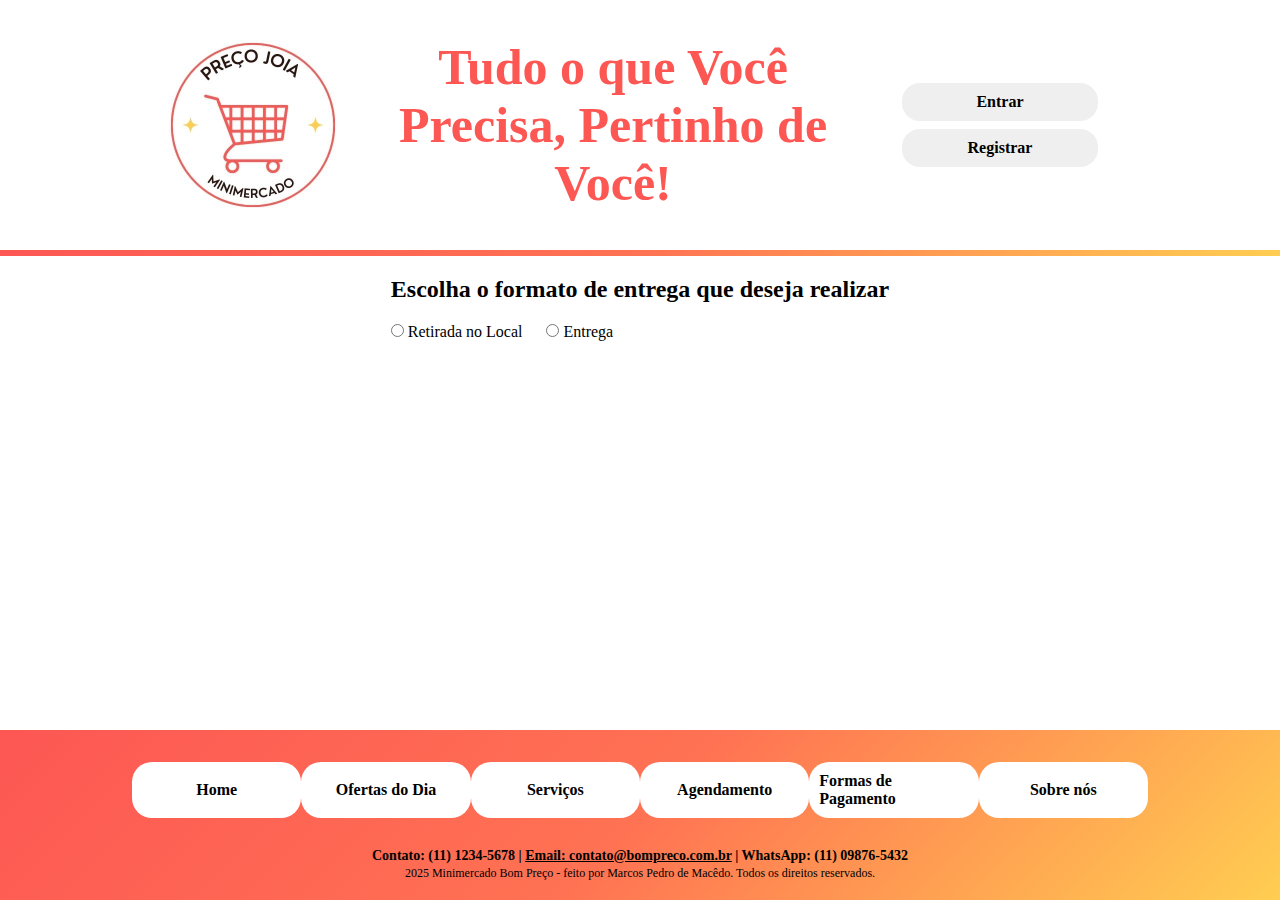
==== src/Pages/Agendamentos.html @ f1a58f35 "Finalização da customização do formulário de Agendamentos dos serviços" ====
<!DOCTYPE html>
<html lang="pt-BR">
<head>
    <meta charset="UTF-8">
    <meta name="viewport" content="width=device-width, initial-scale=1.0">
    <title>Agendamento</title>
    <link rel="stylesheet" href="../Styles/GlobalStyle.css">
    <link rel="stylesheet" href="../Styles/formulário.css">

</head>
<body class="completo">
    <header >
    <div id="logoArea">
                <img clas class="logo" src="../assets/Images/PreçoJois2.jpg" alt="" >
            <p class="slogan">Tudo o que Você Precisa, Pertinho de Você!</p>
            <div class="acessArea">
                <div class="btnAcess">
                    <a class="atalho" href="/./src/Pages/Registro.html">Entrar</a>
                </div>
                <div class="btnAcess">
                    <a class="atalho" href="/./src/Pages/Registro.html">Registrar</a>
                </div>
            </div>
        </div>
    </header>
    <hr class="divisao">
    <section class="corpo">
        <form action="" class="formRequest">
            <div id="options">            
                <h2>Escolha o formato de entrega que deseja realizar</h2>
                <div id="inputsRadio">
                    <input id="retirada" type="radio" name="opt" value="form1" onchange="mostrarFormulario(this.value)">
                    <label for="retirada" id="firstOption">Retirada no Local</label>
                    <input id="entrega" type="radio" name="opt" value="form2" onchange="mostrarFormulario(this.value)">
                    <label for="entrega">Entrega</label>
                </div>
              
            </div>

            <div id="form1" class="form-container">
                <fieldset id="questionsForm">
                    <legend>Retirada no Local</legend>
                    <label for="">Nome de quem realizará a retirada</label>
                    <input type="text" name="name" placeholder="Nome" required>
                    <br><br>
                    <label for="">Sobrenome</label>
                    <input type="text" name="lastName" placeholder="Sobrenome" required>
                    <br><br>
                    <label for="">CPF do retirante</label>
                    <input type="text" name="CPF" pattern="[0-9]{11}" placeholder="CPF" required>
                    <br><br>
                    <label for="">Data e hora de retirada</label>
                    <input type="datetime-local" name="dateTime" required>
                </fieldset>

                <div class="submitArea">
                    <h3>Agendar retirada no Local</h3>
                    <button class="btnSubmit">
                        <p class="textBtn">Agendar</p>
                    </button>
                </div>
            </div>

            <div id="form2" class="form-container">
                <fieldset id="questionsForm">
                    <legend>Endereço</legend>
                    <label for=""s>Logradouro</label>
                    <input type="text" name="street" placeholder="Rua, Avenida ..." required>
                    <br><br>
                    <label for="">Numero</label>
                    <input type="number" name="houseNumber" placeholder="Informe o Número" required>
                    <br><br>
                    <label for="">Bairro</label>
                    <input type="text" name="neighborhood" placeholder="Informe o Bairro" required>
                    <br><br>
                    <label for="">Complemento</label>
                    <input type="text" name="complement" placeholder="Apt, Bloco..." required>
                    <br><br>
                    <label for="">CEP</label>
                    <input type="text" name="CEP" pattern="[0-9]{8}" placeholder="Informe o CEP" required>
                    <br><br>
                    <label for="">Cidade</label>
                    <input type="text" name="city" placeholder="Informe a cidade" required>
                </fieldset>

                <fieldset id="questionsForm">
                    <legend>Destinatário</legend>
                    <label for="">Nome</label>
                    <input type="text" name="nameDelivery" placeholder="Nome" required>
                    <br><br>
                    <label for="">Sobrenome</label>
                    <input type="text" name="lastNameDlivery" placeholder="Sobrenome" required>
                    <br><br>
                    <label for="">CPF</label>
                    <input type="number" name="CPFDelivery" placeholder="CPF" required>
                    <br><br>
                    <label for="">Telefone</label>
                    <input type="text" name="phoneDelivery" placeholder="Telefone" pattern="[0-9]{11}" required>
                    <br><br>
                    <label for="">Email</label>
                    <input type="email" name="email" placeholder="E-mail" >
                    <br><br>
                    <fieldset id="questionsForm">
                        <legend>Dados de Entrega</legend>
                        <label for="Data">Data e Hora</label>
                        <input type="datetime-local" name="dateTimeDeliverey" required>

                    </fieldset>
                </fieldset>

                <div class="submitArea">
                    <h3>Agendar Entrega</h3>
                    <button class="btnSubmit">
                        <p class="textBtn">Agendar</p>
                    </button>
                </div>
            </div>
        </form>
    </section>
    <footer id="footer">
        <nav id="linksFooter">
            <div class="linkContainer">
                <a class="atalho" href="/index.html">Home</a>
            </div>
            <div class="linkContainer">
                <a class="atalho" href="/index.html#ofertas">Ofertas do Dia</a>
            </div>
            <div class="linkContainer">
                <a class="atalho" href="/src/Pages/Servicos.html">Serviços</a>
            </div>
            <div class="linkContainer">
                <a class="atalho" href="/src/Pages/Agendametos.html">Agendamento</a>
            </div>
            <div class="linkContainer">
                <a class="atalho" href="/src/Pages/FormasDePagamento.html">Formas de Pagamento</a>

            </div>
            <div class="linkContainer">
                <a class="atalho" href="/src/Pages/SobreOMercado.html">Sobre nós</a>
            </div>
        </nav>
        <div id="author">
            <p class="contact">Contato: (11) 1234-5678 | <a class="email" href="mailto:contato@bompreco.com.br">Email: contato@bompreco.com.br</a> | WhatsApp: (11) 09876-5432</p>
            <p class="authorDescription">2025 Minimercado Bom Preço - feito por Marcos Pedro de Macêdo. Todos os direitos reservados.</p>
        </div>
    </footer>

    <script src="../Js/JsAgendamento.js"></script>

</body>
</html>
---- src/Styles/GlobalStyle.css ----
*{
    margin: 0;
    padding: 0;
    box-sizing: border-box;
    font-family: 'Roboto', 'Sans-Serif';
}

.completo{
    display: flex;
    flex-direction: column;
    min-height: 100vh;
}

.corpo{
    display: flex;
    justify-content: center;
    flex: 1;
    background-color: transparent;
    border: 0;

}

.acessArea {
    display: flex;
    padding: 50px;
    flex-direction: column;
    justify-content: flex-start;
    align-items: center; /* Centraliza verticalmente */
    width: min-content;
    height: 100%;
    flex-grow: 1; /* Faz a div crescer e ocupar o espaço disponível */
}


.btnAcess{
    margin: 2px;
    display: flex;
    justify-content: center;
    align-items: center;
    width: 200px;
    border: 2px solid rgb(255, 255, 255);
    border-radius: 20px;
    background-color: rgb(240, 239, 239);
}

#logoArea{

    display: flex;   
    padding-left: 10%;
    padding-right: 10%;
    justify-content: space-between;
    align-items: center;
    height: 100%;
    width: 100%;


}

.logo{
    width: 250px;
    height: 250px;
}

#Title{
    font-family: 'DynaPuff', 'Sans-Serif';
}

#cabecalho{

    display: flex;
    flex-direction: column;
    align-items: center;
    justify-content: center;
    padding: 5px;
}



#footer{

    display: flex;
    flex-direction: column;
    align-items: center;
    justify-content: center;
    padding: 5px;
    height: 170px;
    background: linear-gradient(-45deg, #ffce51, #ff7253, #fd5754);


}

#linksHeader{

    display: flex;
    flex-direction: row;
    width: 100%;
    justify-content: space-between;
    padding-left: 10%;
    padding-right: 10%;
    
}

#linksFooter{
    display: flex;
    flex-direction: row;
    margin-top: 15px;
    width: 100%;
    justify-content: space-between;
    padding-left: 10%;
    padding-right: 10%;
    
}


#author{
    margin-top: 30px;
    display: flex;
    flex-direction: column;
    align-items: center;
    justify-content: center;
}

.AboutUsTitle{
    margin-bottom: 50px;
    }

.divisao{
    
    height: 6px;
    border: none;
    background: linear-gradient(-45deg, #ffce51, #ff7253, rgb(253, 87, 84));

}

.slogan{
    color: rgba(253, 87, 84, 1);
    font-weight: bold;
    font-size: 50px;
    text-align: center;
}

.Text{
    font-size: 18px;
}

.authorDescription{
    padding: 2px;
    color: black;
    font-size: 12px;
}

.contact{
    color: black;
    font-size: 14px;
}


.atalho{
    display: flex;
    color: black;
    font-weight: bold;
    padding: 10px;
    text-decoration: none;
    cursor: pointer;
    width: 100%;
    justify-content: center;

}

.linkContainer{
    display: flex;
    justify-content: center;
    align-items: center;
    width: 200px;
    border-radius: 20px;
    background-color: white;
}



.linkContainer:hover{
background-color: #FFCC33;
}

.btnAcess:hover{
    background: linear-gradient(-45deg, #ffce51, #ff7253, #fd5754);

}

.contact{
    font-weight: bold;
}

.email{
    color: black;
}
---- src/Styles/formulário.css ----
#questionsForm{
    display: flex;flex-direction: column;
    margin-bottom: 10px;
    padding: 20px;
    border-radius: 20px;
    border: 0.5 solid;
    box-shadow: 5px 5px 15px rgba(0, 0, 0, 0.3); 

}

#questionsForm input{
    border-radius: 8px;
    border: none;
    background-color: rgb(235, 233, 233);
    height: 30px;
    width: 60%;
    padding: 10px;
}
  

#options{
    margin-top: 20px;
    margin-bottom: 40px;
}

#inputsRadio{
    margin-top: 20px;
}

#firstOption{
    margin-right: 20px;
}

.submitArea{
    display: flex;
    flex-direction: column;
    align-items: center;
    padding: 20px;

}

.form-container{
    width: 50%;
}

.btnSubmit{
    padding: 10px;
    margin-top: 20px;
    width: 150px;
    height: 60px;
    border: none;
    
}
.textBtn{
    font-size: 15px;
    font-weight: bold;
    color: black;

}

.formRequest{
    display: flex;
    flex-direction: column;
    align-items: center;
    width: 70%;
}

.btnSubmit:hover{
    background: linear-gradient(-45deg, #ffce51, #ff7253, #fd5754);

}
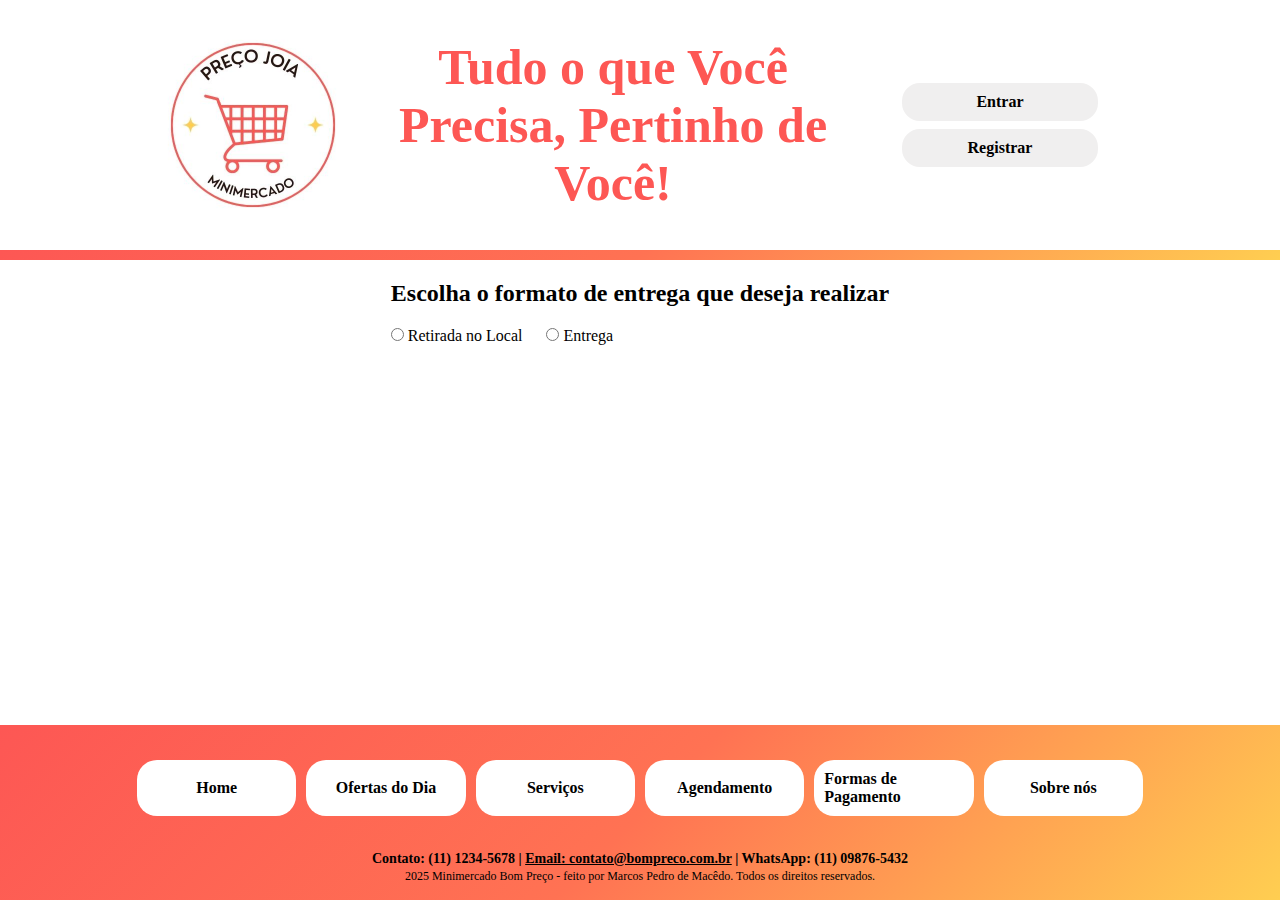
==== commit 67acd5c7: "Att repo" ====
--- a/src/Pages/Agendamentos.html
+++ b/src/Pages/Agendamentos.html
@@ -5,7 +5,7 @@
     <meta name="viewport" content="width=device-width, initial-scale=1.0">
     <title>Agendamento</title>
     <link rel="stylesheet" href="../Styles/GlobalStyle.css">
-    <link rel="stylesheet" href="../Styles/formulário.css">
+    <link rel="stylesheet" href="../Styles/Agendamento.css">
 
 </head>
 <body class="completo">
@@ -29,10 +29,10 @@
             <div id="options">            
                 <h2>Escolha o formato de entrega que deseja realizar</h2>
                 <div id="inputsRadio">
-                    <input id="retirada" type="radio" name="opt" value="form1" onchange="mostrarFormulario(this.value)">
+                    <input id="retirada" type="radio" name="opt" value="form1" tabindex="0" onchange="mostrarFormulario(this.value)">
                     <label for="retirada" id="firstOption">Retirada no Local</label>
-                    <input id="entrega" type="radio" name="opt" value="form2" onchange="mostrarFormulario(this.value)">
-                    <label for="entrega">Entrega</label>
+                    <input id="entrega" type="radio" name="opt" value="form2"  tabindex="0" onchange="mostrarFormulario(this.value)">
+                    <label for="entrega" id="secondOption" >Entrega</label>
                 </div>
               
             </div>
--- a/src/Styles/GlobalStyle.css
+++ b/src/Styles/GlobalStyle.css
@@ -83,7 +83,7 @@
     align-items: center;
     justify-content: center;
     padding: 5px;
-    height: 170px;
+    height: 175px;
     background: linear-gradient(-45deg, #ffce51, #ff7253, #fd5754);
 
 
@@ -126,7 +126,7 @@
 
 .divisao{
     
-    height: 6px;
+    height: 10px;
     border: none;
     background: linear-gradient(-45deg, #ffce51, #ff7253, rgb(253, 87, 84));
 
@@ -174,6 +174,7 @@
     width: 200px;
     border-radius: 20px;
     background-color: white;
+    margin: 5px;
 }
 
 
--- a/src/Styles/Agendamento.css
+++ b/src/Styles/Agendamento.css
@@ -0,0 +1,74 @@
+
+
+#questionsForm{
+    display: flex;flex-direction: column;
+    margin-bottom: 10px;
+    padding: 20px;
+    border-radius: 20px;
+    border: 0.5 solid;
+    box-shadow: 5px 5px 15px rgba(0, 0, 0, 0.3); 
+
+}
+
+#questionsForm input{
+    border-radius: 8px;
+    border: none;
+    background-color: rgb(235, 233, 233);
+    height: 30px;
+    width: 60%;
+    padding: 10px;
+}
+  
+
+#options{
+    margin-top: 20px;
+    margin-bottom: 40px;
+}
+
+#inputsRadio{
+    margin-top: 20px;
+}
+
+#firstOption{
+    margin-right: 20px;
+}
+
+.submitArea{
+    display: flex;
+    flex-direction: column;
+    align-items: center;
+    padding: 20px;
+
+}
+
+.form-container{
+    width: 50%;
+}
+
+.btnSubmit{
+    padding: 10px;
+    margin-top: 20px;
+    width: 150px;
+    height: 60px;
+    border: none;
+    border-radius: 22px;
+    
+}
+.textBtn{
+    font-size: 15px;
+    font-weight: bold;
+    color: black;
+
+}
+
+.formRequest{
+    display: flex;
+    flex-direction: column;
+    align-items: center;
+    width: 70%;
+}
+
+.btnSubmit:hover{
+    background: linear-gradient(-45deg, #ffce51, #ff7253, #fd5754);
+
+}
